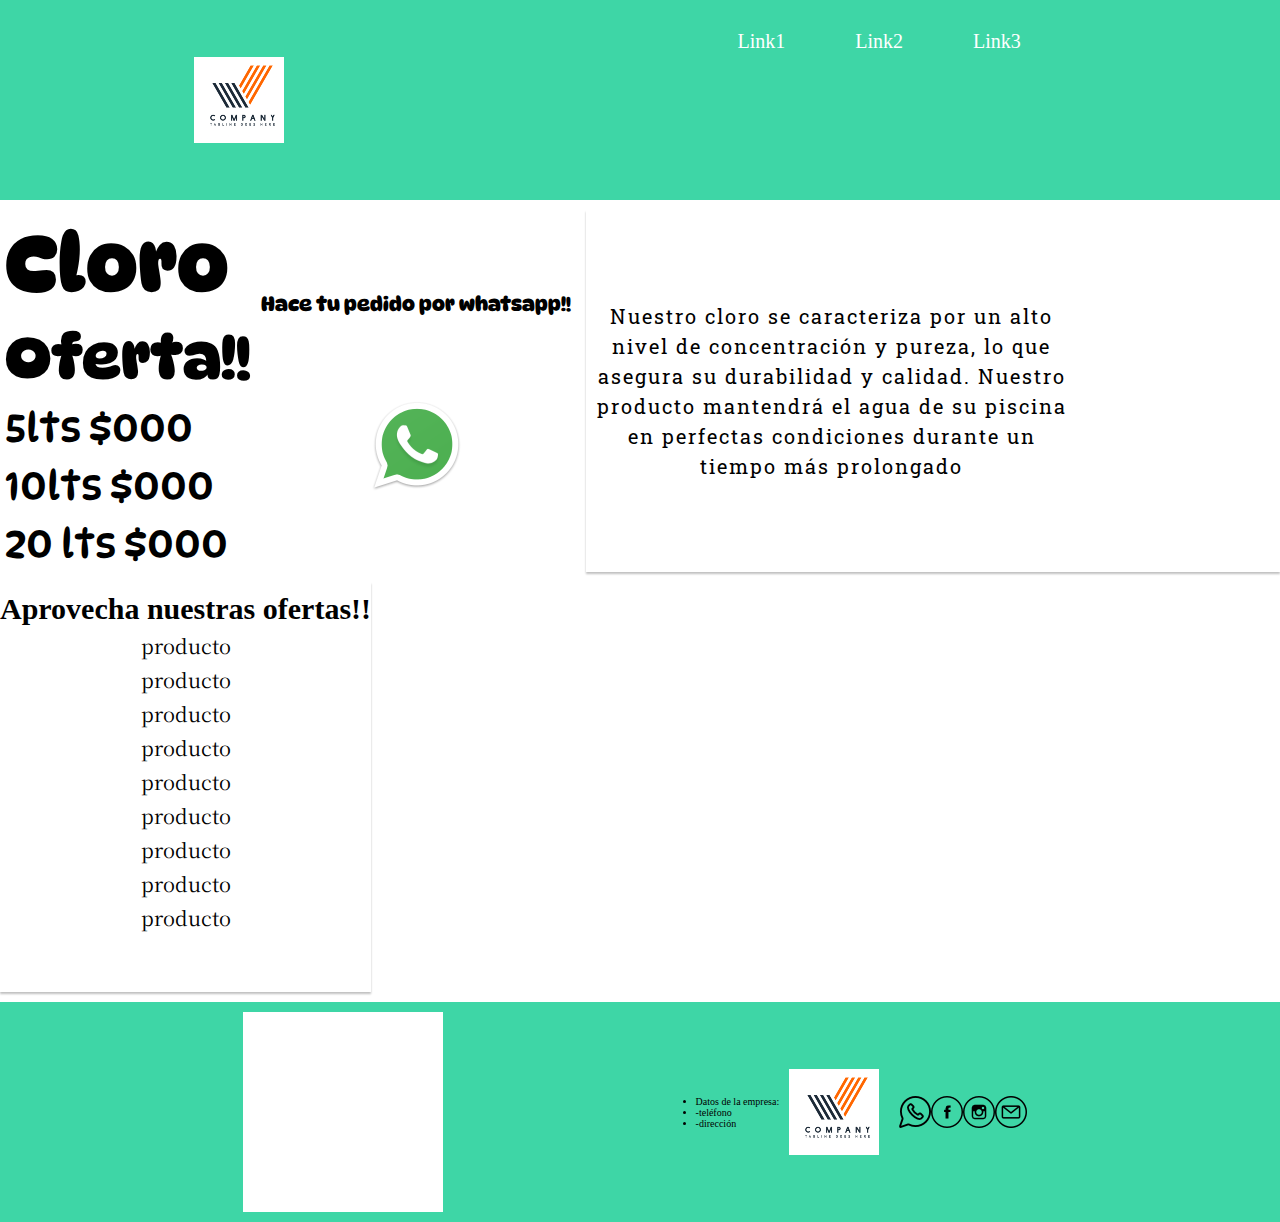
==== TemplateLanding/index.html @ 920d0194 "templates" ====
<!DOCTYPE html>
<html lang="en">
<head>
    <meta charset="UTF-8">
    <meta http-equiv="X-UA-Compatible" content="IE=edge">
    <meta name="viewport" content="width=device-width, initial-scale=1.0">
    <title>Document</title>
    <link rel="stylesheet" href="./assets/styles.css">
</head>
<body>
    <header>
        <div class="header__Div__Logo">
            <img src="./assets/img/logo_90x90.png" alt="">
        </div>
       
            <ul>
                <div id="toggle-dropDown">
                    <li><a href="###">Link1</a> 
                        <ul id="drop-down">
                            <li><a href="###">drop1</a></li>
                            <li><a href="###">drop2</a></li>
                            <li><a href="###">drop3</a></li>
                        </ul>
                    </li>
                </div>
                <div>    
                    <li><a href="###">Link2</a></li>
                </div>
                <div>
                    <li><a href="###">Link3</a></li>
                </div>
            </ul>
        
    </header>
    <main>
        <div class="three">
            <div>
                <h1>Cloro</h1>
                <h2>Oferta!!</h2>
                <ul>
                    <li>5lts $000</li>
                    <li>10lts $000</li>
                    <li>20 lts $000</li>
                </ul>
            </div>
            <div class="threeWhapp">
                <h3>Hace tu pedido por whatsapp!!</h3>
                <a href="">
                    <img src="./assets/img/Whatsapp_72px.png" alt="">
                </a>
            </div>
        </div>
        
        <div class="four">
            <p>
            Nuestro cloro se caracteriza por un alto nivel de concentración y pureza, lo que asegura su durabilidad y calidad. Nuestro producto mantendrá el agua de su piscina en perfectas condiciones durante un tiempo más prolongado
            </p>
        </div>
        <div class="five">
            <h4>
                Aprovecha nuestras ofertas!!
            </h4>
                <ul>
                    <li>producto</li>
                    <li>producto</li>
                    <li>producto</li>
                    <li>producto</li>
                    <li>producto</li>
                    <li>producto</li>
                    <li>producto</li>
                    <li>producto</li>
                    <li>producto</li>
                </ul>
        </div>
        <div class="six">
            <h4>Productos para el hogar</h4>
            <p>Contamos con una amplia gama de productos de limpieza y perfumería</p>
        </div>
    </main>
    <footer>
       
        <div style="background-color: white; height: 200px; width: 200px;">
            <iframe src="" frameborder="0"></iframe>
        </div>
        <div>
            <ul>
                <li>Datos de la empresa:</li>
                <li> 
                    -teléfono
                </li>
                <li>
                    -dirección
                </li>
            </ul>
        <div>
            <img src="./assets/img/logo_90x90.png" alt="">
        </div>
        <div>
            <img src="./assets/img/whatsappx32.png" alt="whastapp">
            <img src="./assets/img/facebookx32.png" alt="facebook">
            <img src="./assets/img/instagramx32.png" alt="instagram">
            <img src="./assets/img/emailx32.png" alt="email">
        </div>
    </footer>
    <script src="./assets/javascript/index.js"></script>
</body>
</html>
---- TemplateLanding/assets/styles.css ----
@import url('https://fonts.googleapis.com/css2?family=DynaPuff&family=Noto+Serif+HK&family=Roboto+Slab&display=swap');
* {
    margin: 0px;
    padding: 0px;
    box-sizing: border-box;
    font-size: 10px;
}
body {
    display: grid;
    grid-template-columns: repeat (minmax(auto-fit, 1fr));
    grid-auto-rows: minmax(200px, auto);
    grid-gap: 10px;
}

header {
    grid-column: 1/5;
    grid-row: 1;
    background-color: #3ED6A6;
    color: white;
    display: flex;
    flex-wrap: wrap;
    justify-content: space-around;
} 
.header__Div__Logo {
    display: flex;
    justify-content: center;
    align-items: center;
}
header ul{
list-style: none;
display: flex;
margin: 30px;
width: fit-content;
}
@media (max-width: 660px) {
    header ul {
        flex-direction: column;
 } 
    header {
        flex-direction: column;
    }  
}
header ul li {
    display: flex;
    flex-direction: column;
}
header ul li a{
    text-decoration: none;
    font-size: 2rem;
    color: white;
    padding-left: 35px;
    padding-right: 35px;
}
.dropDownMenu  {
display: flex;
flex-direction: column;
align-items: center; 
}
header ul li ul {
margin-top: 5px;
display: none;
} 

header ul li ul a{
padding: 5px;
}
main {
    display: grid;
    grid-column: 1/5;
    grid-row: 2;
    grid-template-columns: repeat(minmax(auto-fit, 1fr)); 
    grid-auto-rows: minmax(200px, auto);
    gap: 10px; 
    
}
.three {
    grid-column: 1/3;
    grid-row: 1;
    background-image: url(./img/water_Background.jpg);
    background-position: center;
    background-size: cover;
    display: flex;
    justify-content: space-around;
    flex-wrap: wrap;
}
.three div {
    display: flex;
    flex-direction: column;
}
.three div h1 {
    padding: 5px;
    font-size: 8rem;
    font-family: 'DynaPuff', cursive;
}
.three div h2 {
    padding: 5px;
    font-size: 6rem;
    font-family: 'DynaPuff', cursive;
}
.three div li {
    list-style: none;
    padding: 5px;
    font-size: 4rem;
    font-family: 'DynaPuff', cursive;
}
.three div h3 {
    padding: 5px;
    font-size: 2rem;
    font-family: 'DynaPuff', cursive;
}
.threeWhapp {
    display: flex;
    flex-direction: column;
    justify-content: space-evenly;
    align-items: center;
}


.four {
    grid-column: 3/4;
    grid-row: 1;
    display: flex;
    align-items: center;
    padding: 10px;
    box-shadow: 0px 2px 2px silver;
}
.four p {
    width: 70%;
    font-family: 'Roboto Slab', serif;
    font-size: 2rem;
    text-align: center;
    letter-spacing: 2px;
    line-height:30px;
}

.five {
    grid-column: 1/2;
    grid-row: 2/4;
    box-shadow: 0px 2px 2px silver;
}
.five h4 {
    font-size: 3rem;
    text-align: center;
    padding-top: 10px;
}
.five ul {
    list-style: none;
    text-align: center;
}
.five ul li {
    font-family: 'Noto Serif HK', serif;
    font-size: 2rem;
    padding-top: 5px;

}
.six {
    grid-column: 2/4;
    grid-row: 2/4;
    background-image: url(./img/products_Background.jpg);
    background-position: 50% 50%;
    background-size: cover;
    display: flex;
    flex-direction: column;
    align-items: center;
    justify-content: space-evenly;
}
.six h4 {
    color: white;
    font-family: 'Noto Serif HK', serif;
    font-size: 4rem;
}
.six p {
    color: white;
    font-family: 'Noto Serif HK', serif;
    font-size: 2.5rem;
}
footer {
    grid-column: 1/5;
    grid-row: 3;
    background-color:#3ED6A6;
    display: flex;
    justify-content: space-evenly;
    flex-wrap: wrap;
}
footer div {
    display: flex;
    align-items: center;
    justify-content: center;
    margin: 10px;
}
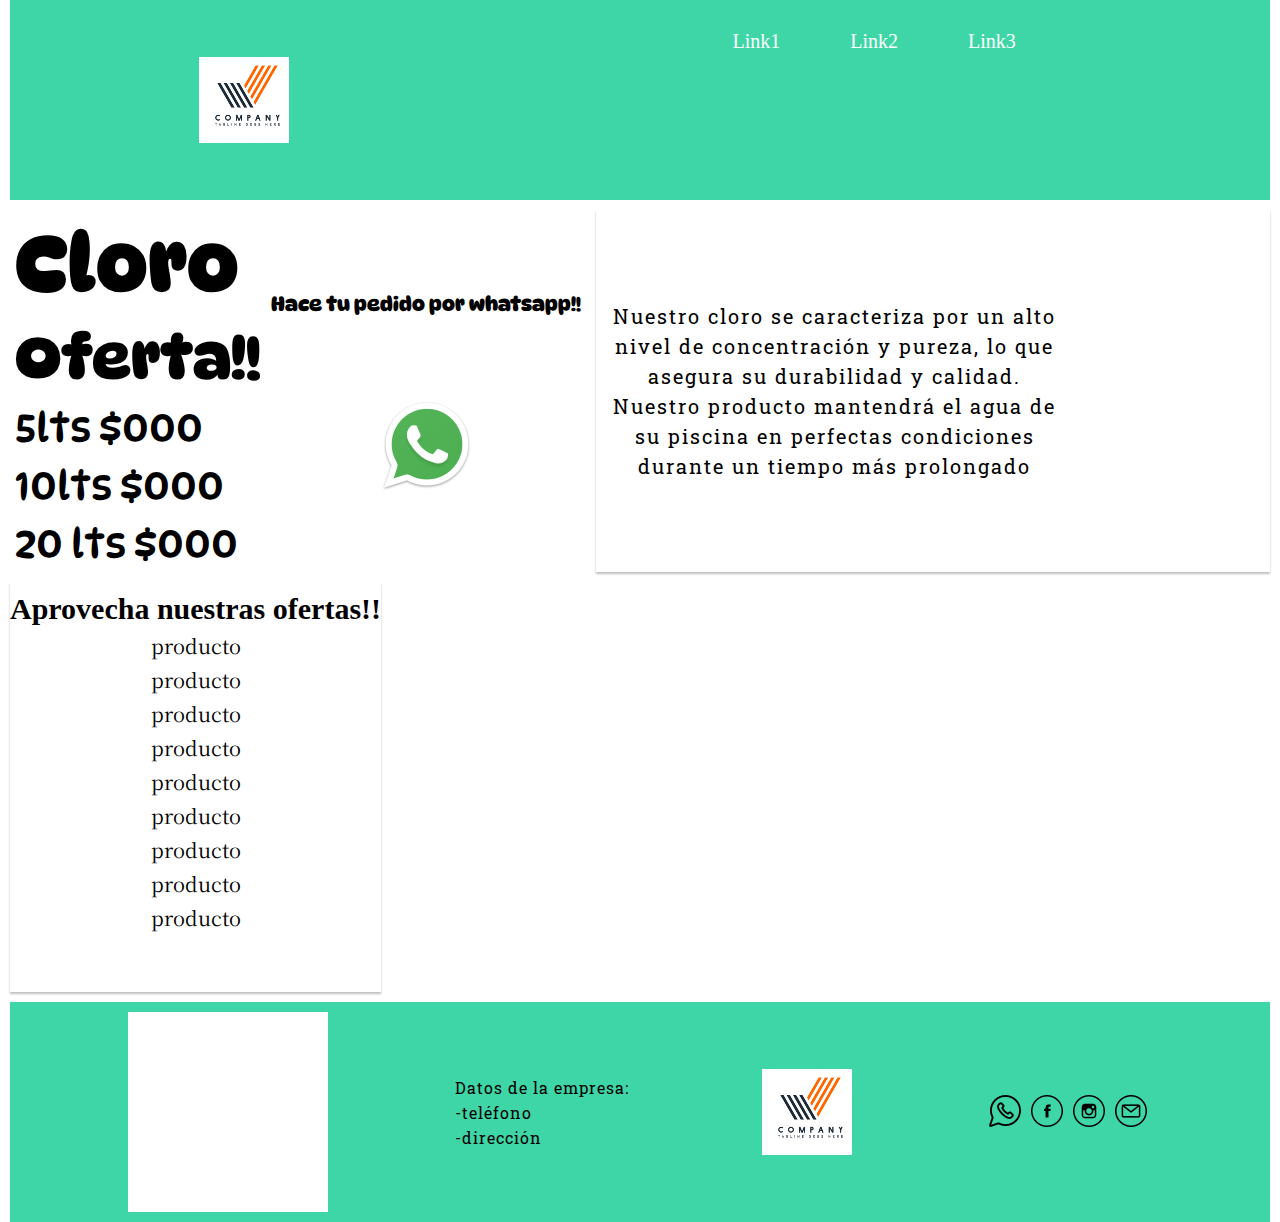
==== commit a9ac0f62: "primerCommit" ====
--- a/TemplateLanding/index.html
+++ b/TemplateLanding/index.html
@@ -12,8 +12,8 @@
         <div class="header__Div__Logo">
             <img src="./assets/img/logo_90x90.png" alt="">
         </div>
-       
-            <ul>
+            <button class="header__Button" id="toggle-button"><img src="./assets/img/burger-barx32.png" alt=""></button>
+            <ul class="header__Ul__HideSidebar" id="side-bar">
                 <div id="toggle-dropDown">
                     <li><a href="###">Link1</a> 
                         <ul id="drop-down">
@@ -92,14 +92,23 @@
                     -dirección
                 </li>
             </ul>
+        </div>
         <div>
             <img src="./assets/img/logo_90x90.png" alt="">
         </div>
         <div>
-            <img src="./assets/img/whatsappx32.png" alt="whastapp">
-            <img src="./assets/img/facebookx32.png" alt="facebook">
-            <img src="./assets/img/instagramx32.png" alt="instagram">
-            <img src="./assets/img/emailx32.png" alt="email">
+            <a href="###">
+                <img src="./assets/img/whatsappx32.png" alt="whastapp">
+            </a>
+            <a href="###">
+                <img src="./assets/img/facebookx32.png" alt="facebook">
+            </a>
+            <a href="###">
+                <img src="./assets/img/instagramx32.png" alt="instagram">
+            </a>
+            <a href="###">
+                <img src="./assets/img/emailx32.png" alt="email">
+            </a>
         </div>
     </footer>
     <script src="./assets/javascript/index.js"></script>
--- a/TemplateLanding/assets/styles.css
+++ b/TemplateLanding/assets/styles.css
@@ -10,6 +10,8 @@
     grid-template-columns: repeat (minmax(auto-fit, 1fr));
     grid-auto-rows: minmax(200px, auto);
     grid-gap: 10px;
+    margin-left: 10px;
+    margin-right: 10px;
 }
 
 header {
@@ -64,6 +66,28 @@
 header ul li ul a{
 padding: 5px;
 }
+header button {
+    border: none;
+    height: fit-content;
+    border-radius: 20%;
+    background-color: transparent;
+    display: flex;
+    justify-content: start;
+    margin-left: 30px;
+}
+@media (max-width: 660px) {
+    .header__Ul__HideSidebar {
+        display: none;
+}}
+@media (min-width: 660px){
+    .header__Button {
+        display: none;
+    }
+}
+.header__Ul__ShowSidebar {
+    display: inline-block;
+}
+
 main {
     display: grid;
     grid-column: 1/5;
@@ -114,7 +138,10 @@
     justify-content: space-evenly;
     align-items: center;
 }
-
+.threeWhapp a:hover {
+    transform: rotate(360deg);
+    transition: 3s;
+}
 
 .four {
     grid-column: 3/4;
@@ -185,6 +212,23 @@
 footer div {
     display: flex;
     align-items: center;
-    justify-content: center;
+    justify-content:space-evenly;
     margin: 10px;
+}
+footer div ul {
+    list-style: none;
+}
+footer div ul li {
+    font-family: 'Roboto Slab', serif;
+    font-size: 1.6rem;
+    line-height: 25px;
+    letter-spacing: 1px;
+}
+footer div img {
+    padding: 5px;
+}
+footer div img:hover {
+    cursor: pointer;
+    background-color:#05fcad;
+    border-radius: 20%;
 }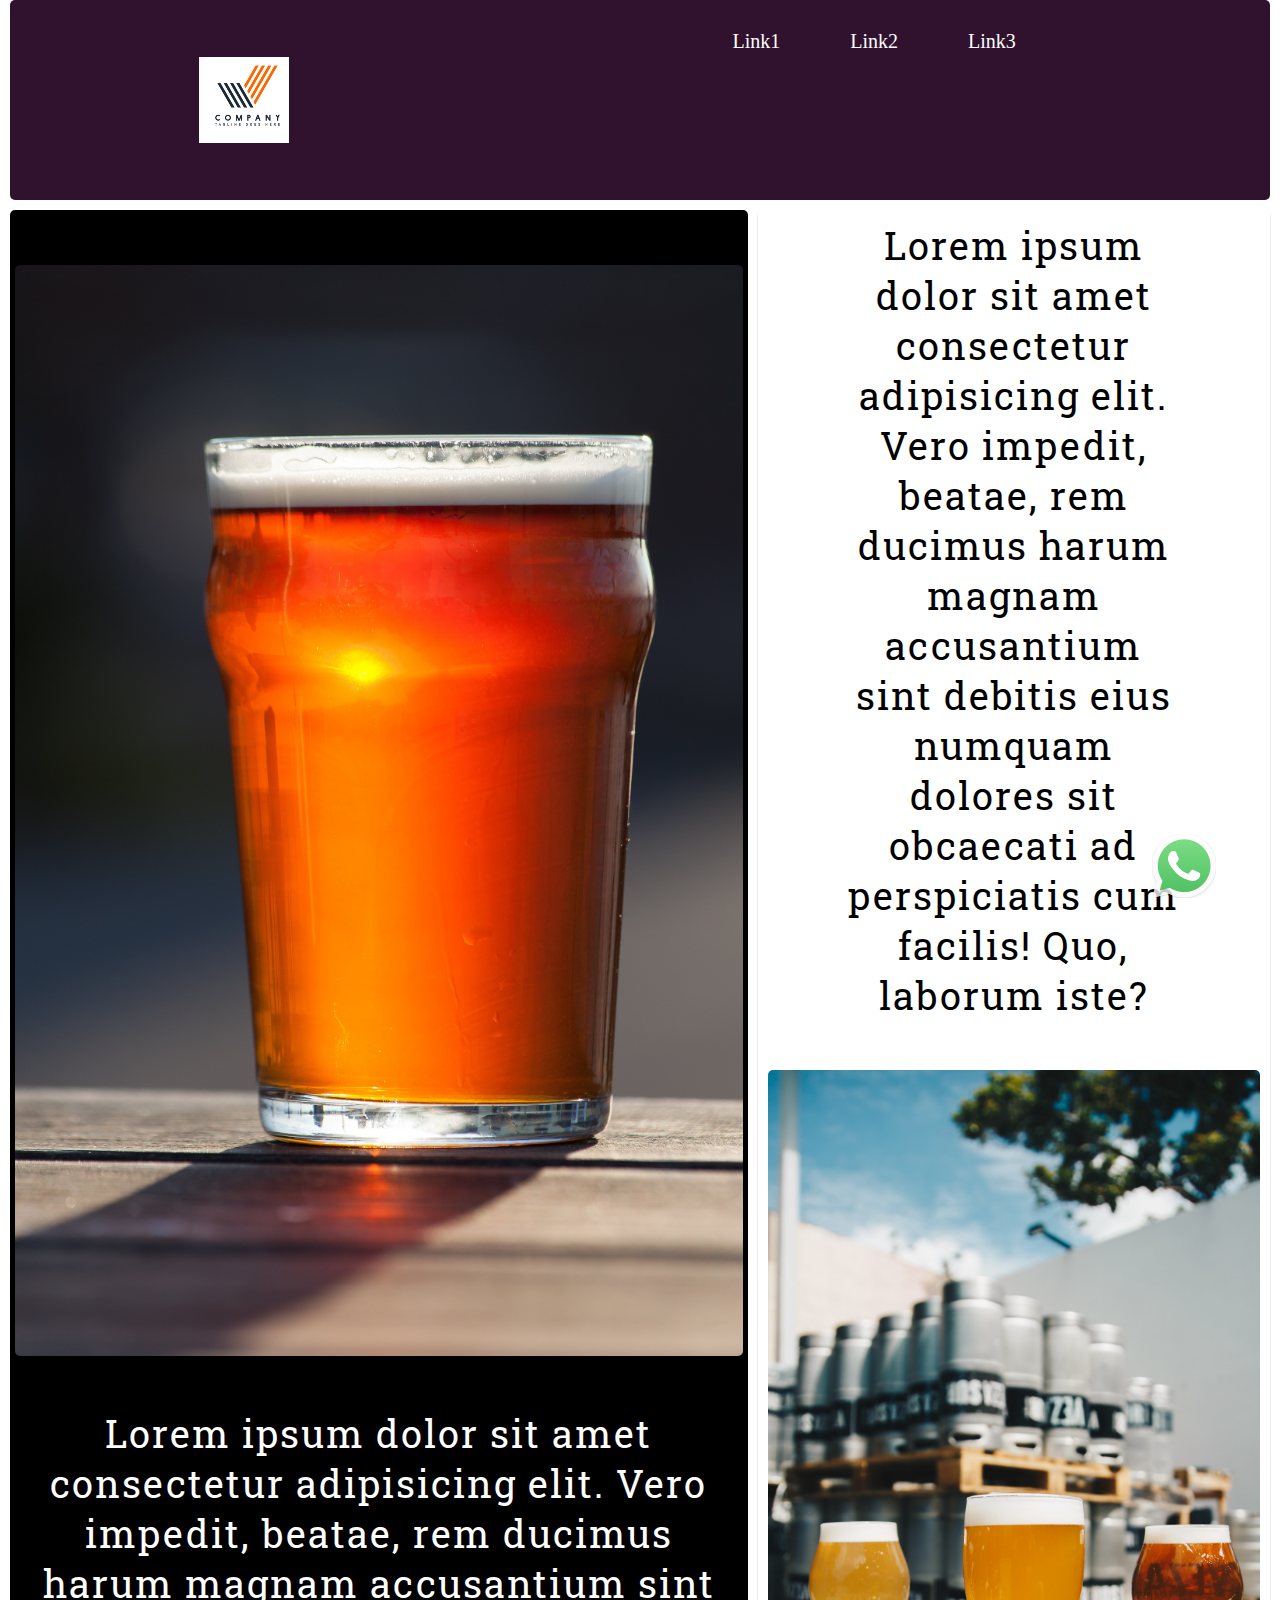
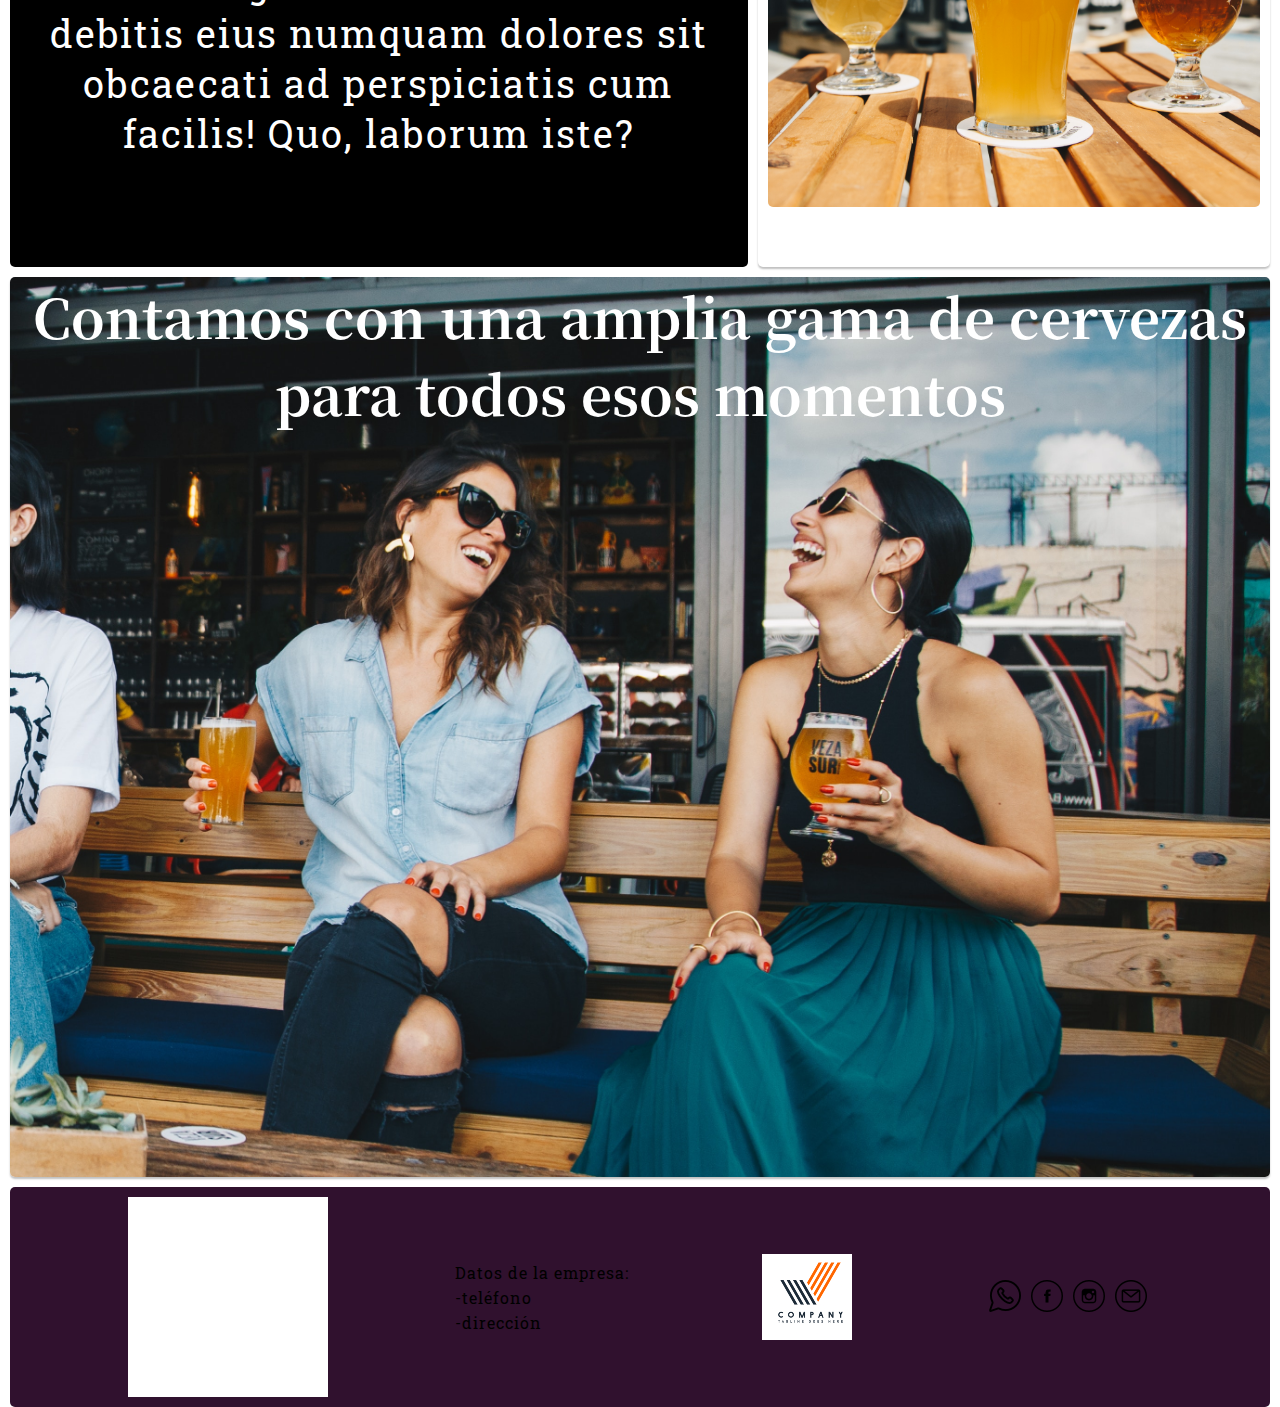
==== commit df43b625: "images_text" ====
--- a/TemplateLanding/index.html
+++ b/TemplateLanding/index.html
@@ -34,47 +34,26 @@
     </header>
     <main>
         <div class="three">
-            <div>
-                <h1>Cloro</h1>
-                <h2>Oferta!!</h2>
-                <ul>
-                    <li>5lts $000</li>
-                    <li>10lts $000</li>
-                    <li>20 lts $000</li>
-                </ul>
-            </div>
-            <div class="threeWhapp">
-                <h3>Hace tu pedido por whatsapp!!</h3>
-                <a href="">
-                    <img src="./assets/img/Whatsapp_72px.png" alt="">
-                </a>
-            </div>
+           <img src="./assets/img/cervezaVaso.jpg" alt="">
+           <p>
+            Lorem ipsum dolor sit amet consectetur adipisicing elit. Vero impedit, beatae, rem ducimus harum magnam accusantium sint debitis eius numquam dolores sit obcaecati ad perspiciatis cum facilis! Quo, laborum iste?
+            </p>
         </div>
         
         <div class="four">
             <p>
-            Nuestro cloro se caracteriza por un alto nivel de concentración y pureza, lo que asegura su durabilidad y calidad. Nuestro producto mantendrá el agua de su piscina en perfectas condiciones durante un tiempo más prolongado
+                Lorem ipsum dolor sit amet consectetur adipisicing elit. Vero impedit, beatae, rem ducimus harum magnam accusantium sint debitis eius numquam dolores sit obcaecati ad perspiciatis cum facilis! Quo, laborum iste?
             </p>
+            <img src="./assets/img/CervezaVasos.jpg" alt="">
         </div>
         <div class="five">
-            <h4>
-                Aprovecha nuestras ofertas!!
-            </h4>
-                <ul>
-                    <li>producto</li>
-                    <li>producto</li>
-                    <li>producto</li>
-                    <li>producto</li>
-                    <li>producto</li>
-                    <li>producto</li>
-                    <li>producto</li>
-                    <li>producto</li>
-                    <li>producto</li>
-                </ul>
+          <h2>Contamos con una amplia gama de cervezas para todos esos momentos</h2>
+        
         </div>
-        <div class="six">
-            <h4>Productos para el hogar</h4>
-            <p>Contamos con una amplia gama de productos de limpieza y perfumería</p>
+        <div class="threeWhapp">
+            <a href="">
+                <img src="./assets/img/whatsappx64green.png" alt="">
+            </a>
         </div>
     </main>
     <footer>
--- a/TemplateLanding/assets/styles.css
+++ b/TemplateLanding/assets/styles.css
@@ -15,13 +15,14 @@
 }
 
 header {
-    grid-column: 1/5;
+    grid-column: 1/4;
     grid-row: 1;
-    background-color: #3ED6A6;
+    background-color: #30112E;
     color: white;
     display: flex;
     flex-wrap: wrap;
     justify-content: space-around;
+    border-radius: 5px;
 } 
 .header__Div__Logo {
     display: flex;
@@ -90,7 +91,7 @@
 
 main {
     display: grid;
-    grid-column: 1/5;
+    grid-column: 1/4;
     grid-row: 2;
     grid-template-columns: repeat(minmax(auto-fit, 1fr)); 
     grid-auto-rows: minmax(200px, auto);
@@ -100,43 +101,28 @@
 .three {
     grid-column: 1/3;
     grid-row: 1;
-    background-image: url(./img/water_Background.jpg);
-    background-position: center;
-    background-size: cover;
-    display: flex;
-    justify-content: space-around;
-    flex-wrap: wrap;
-}
-.three div {
-    display: flex;
-    flex-direction: column;
-}
-.three div h1 {
+    background-color: black;
     padding: 5px;
-    font-size: 8rem;
-    font-family: 'DynaPuff', cursive;
-}
-.three div h2 {
-    padding: 5px;
-    font-size: 6rem;
-    font-family: 'DynaPuff', cursive;
-}
-.three div li {
-    list-style: none;
-    padding: 5px;
-    font-size: 4rem;
-    font-family: 'DynaPuff', cursive;
-}
-.three div h3 {
-    padding: 5px;
-    font-size: 2rem;
-    font-family: 'DynaPuff', cursive;
+    border-radius: 5px;
+}
+.three img {
+    max-width: 100%;
+    max-height: 100%;
+    margin: 50px 0px;
+    border-radius: 5px;
+}
+.three p {
+    font-family: 'Roboto Slab', serif;
+    font-size: 3vw;
+    text-align: center;
+    letter-spacing: 2px;
+    color: white;
 }
 .threeWhapp {
-    display: flex;
-    flex-direction: column;
-    justify-content: space-evenly;
-    align-items: center;
+    position: fixed;
+    right: 5%;
+    bottom: 0%;
+    opacity: 80%;
 }
 .threeWhapp a:hover {
     transform: rotate(360deg);
@@ -147,67 +133,53 @@
     grid-column: 3/4;
     grid-row: 1;
     display: flex;
+    flex-direction: column;
     align-items: center;
+    justify-content: center;
     padding: 10px;
     box-shadow: 0px 2px 2px silver;
+    border-radius: 5px;
+}
+.four img {
+    max-width: 100%;
+    max-height: 100%;
+    margin: 50px 0px;
+    border-radius: 5px;
 }
 .four p {
     width: 70%;
     font-family: 'Roboto Slab', serif;
-    font-size: 2rem;
+    font-size: 3vw;
     text-align: center;
     letter-spacing: 2px;
-    line-height:30px;
 }
 
 .five {
-    grid-column: 1/2;
-    grid-row: 2/4;
+    grid-column: 1/4;
+    grid-row: 2;
     box-shadow: 0px 2px 2px silver;
-}
-.five h4 {
-    font-size: 3rem;
+    background-image: url(./img/momentos.jpg);
+    background-size: 100% 100%;
+    display: flex;
+    flex-direction: column;
+    justify-content: start;
+    border-radius: 5px;
+    height: 100vh;
+}
+.five h2 {
+    color: white;
+    font-family: 'Noto Serif HK', serif;
+    font-size: 6vh;
     text-align: center;
-    padding-top: 10px;
-}
-.five ul {
-    list-style: none;
-    text-align: center;
-}
-.five ul li {
-    font-family: 'Noto Serif HK', serif;
-    font-size: 2rem;
-    padding-top: 5px;
-
-}
-.six {
-    grid-column: 2/4;
-    grid-row: 2/4;
-    background-image: url(./img/products_Background.jpg);
-    background-position: 50% 50%;
-    background-size: cover;
-    display: flex;
-    flex-direction: column;
-    align-items: center;
-    justify-content: space-evenly;
-}
-.six h4 {
-    color: white;
-    font-family: 'Noto Serif HK', serif;
-    font-size: 4rem;
-}
-.six p {
-    color: white;
-    font-family: 'Noto Serif HK', serif;
-    font-size: 2.5rem;
 }
 footer {
-    grid-column: 1/5;
+    grid-column: 1/4;
     grid-row: 3;
-    background-color:#3ED6A6;
+    background-color:#30112E;
     display: flex;
     justify-content: space-evenly;
     flex-wrap: wrap;
+    border-radius: 5px;
 }
 footer div {
     display: flex;
